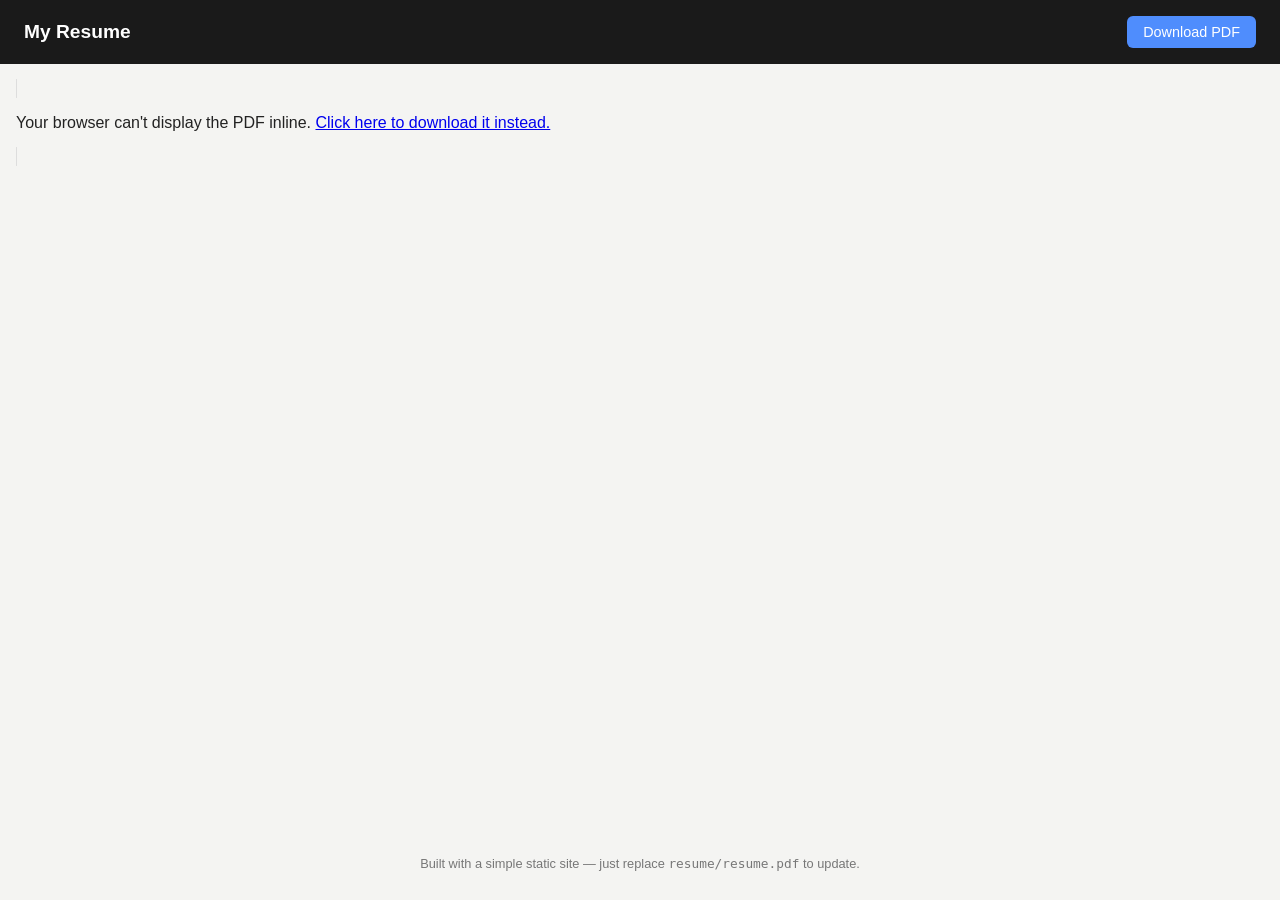
==== index.html @ 2fdc0393 "added files" ====
<!DOCTYPE html>
<html lang="en">
<head>
  <meta charset="UTF-8" />
  <meta name="viewport" content="width=device-width, initial-scale=1.0" />
  <title>My Resume</title>
  <link rel="stylesheet" href="style.css" />
</head>
<body>
  <header>
    <h1>My Resume</h1>
    <a class="download-btn" href="resume/resume.pdf" download>Download PDF</a>
  </header>

  <main>
    <!-- Embedded PDF viewer -->
    <object data="resume/resume.pdf" type="application/pdf" width="100%" height="100%">
      <p>
        Your browser can't display the PDF inline.
        <a href="resume/resume.pdf">Click here to download it instead.</a>
      </p>
    </object>
  </main>

  <footer>
    <p>Built with a simple static site — just replace <code>resume/resume.pdf</code> to update.</p>
  </footer>
</body>
</html>
---- style.css ----
* {
  box-sizing: border-box;
}

body {
  margin: 0;
  font-family: -apple-system, BlinkMacSystemFont, "Segoe UI", Roboto, sans-serif;
  background: #f4f4f2;
  color: #222;
  display: flex;
  flex-direction: column;
  min-height: 100vh;
}

header {
  display: flex;
  align-items: center;
  justify-content: space-between;
  padding: 1rem 1.5rem;
  background: #1a1a1a;
  color: white;
}

header h1 {
  font-size: 1.2rem;
  margin: 0;
}

.download-btn {
  background: #4f8dfd;
  color: white;
  text-decoration: none;
  padding: 0.5rem 1rem;
  border-radius: 6px;
  font-size: 0.9rem;
  transition: background 0.2s ease;
}

.download-btn:hover {
  background: #3a6fd6;
}

main {
  flex: 1;
  padding: 1rem;
}

main object {
  border: 1px solid #ddd;
  border-radius: 8px;
  min-height: 85vh;
  background: white;
}

footer {
  text-align: center;
  font-size: 0.8rem;
  color: #777;
  padding: 1rem;
}
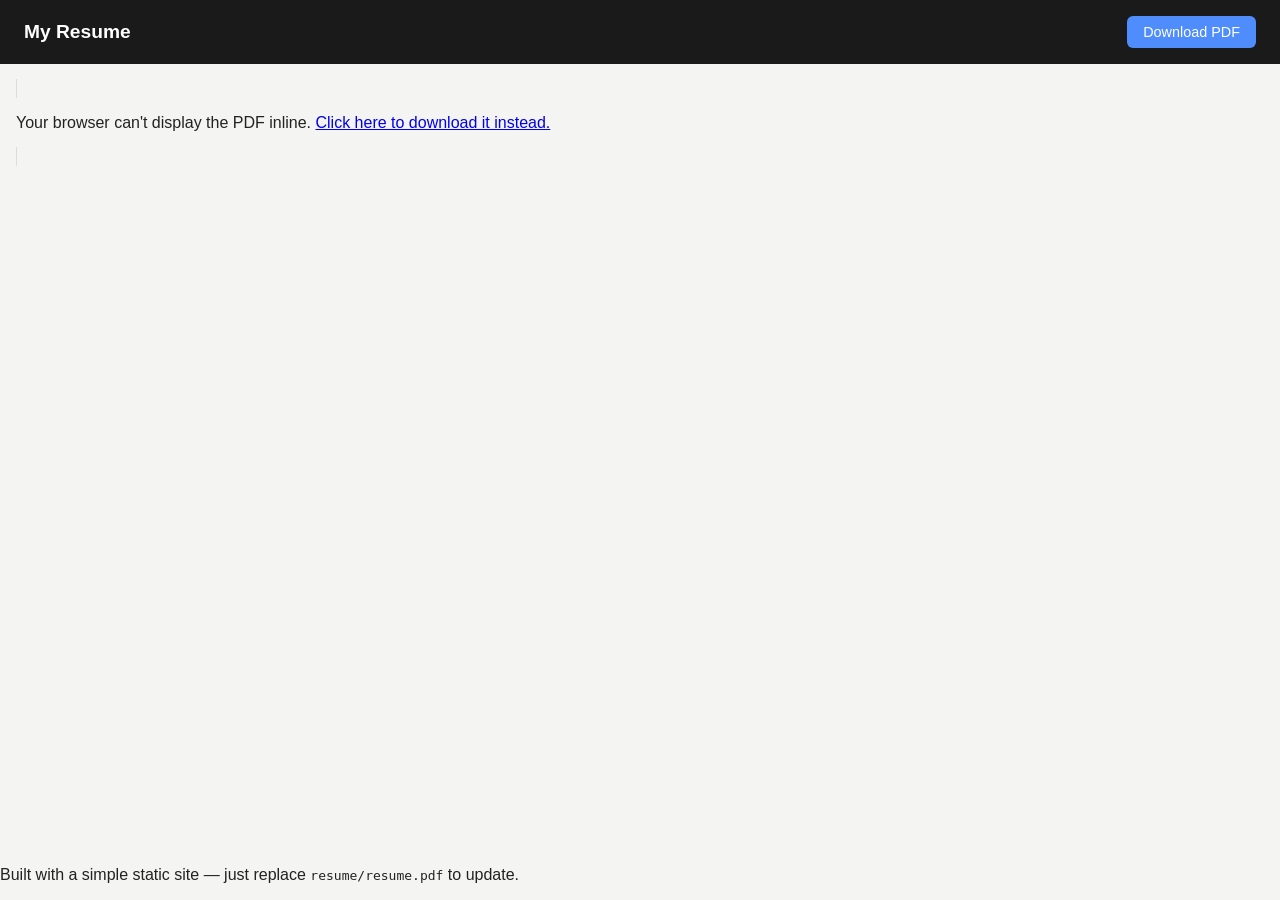
==== commit 1f5addeb: "changed font" ====
--- a/index.html
+++ b/index.html
@@ -9,15 +9,15 @@
 <body>
   <header>
     <h1>My Resume</h1>
-    <a class="download-btn" href="resume/resume.pdf" download>Download PDF</a>
+    <a class="download-btn" href="resume/ RR.pdf" download>Download PDF</a>
   </header>
 
   <main>
     <!-- Embedded PDF viewer -->
-    <object data="resume/resume.pdf" type="application/pdf" width="100%" height="100%">
+    <object data="resume/ RR.pdf" type="application/pdf" width="100%" height="100%">
       <p>
         Your browser can't display the PDF inline.
-        <a href="resume/resume.pdf">Click here to download it instead.</a>
+        <a href="resume/ RR.pdf">Click here to download it instead.</a>
       </p>
     </object>
   </main>
--- a/style.css
+++ b/style.css
@@ -4,7 +4,7 @@
 
 body {
   margin: 0;
-  font-family: -apple-system, BlinkMacSystemFont, "Segoe UI", Roboto, sans-serif;
+  font-family: sans-serif;
   background: #f4f4f2;
   color: #222;
   display: flex;
@@ -51,10 +51,3 @@
   min-height: 85vh;
   background: white;
 }
-
-footer {
-  text-align: center;
-  font-size: 0.8rem;
-  color: #777;
-  padding: 1rem;
-}
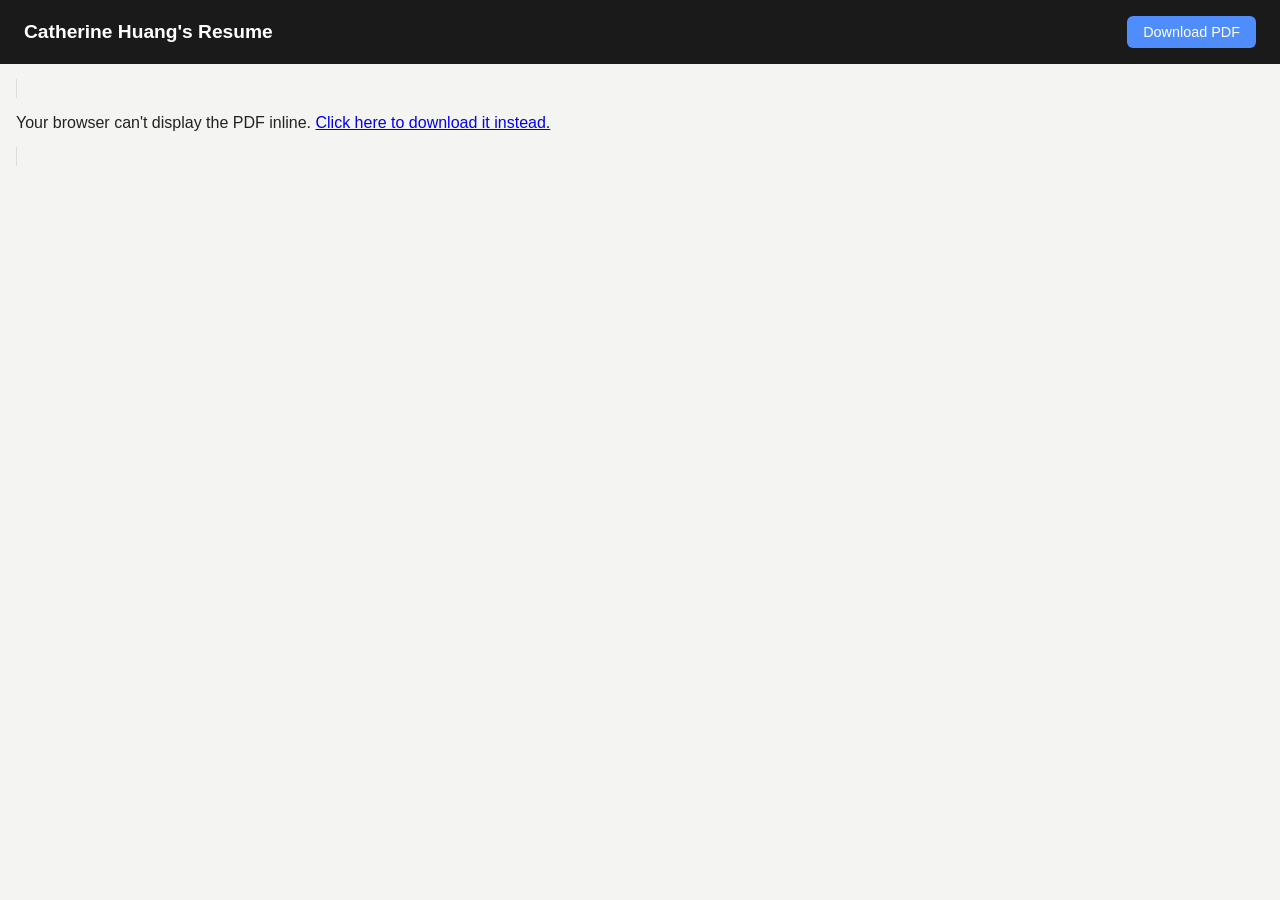
==== commit 7d4e4c61: "update" ====
--- a/index.html
+++ b/index.html
@@ -3,12 +3,12 @@
 <head>
   <meta charset="UTF-8" />
   <meta name="viewport" content="width=device-width, initial-scale=1.0" />
-  <title>My Resume</title>
+  <title>Catherine Huang's Resume</title>
   <link rel="stylesheet" href="style.css" />
 </head>
 <body>
   <header>
-    <h1>My Resume</h1>
+    <h1>Catherine Huang's Resume</h1>
     <a class="download-btn" href="resume/ RR.pdf" download>Download PDF</a>
   </header>
 
@@ -21,9 +21,5 @@
       </p>
     </object>
   </main>
-
-  <footer>
-    <p>Built with a simple static site — just replace <code>resume/resume.pdf</code> to update.</p>
-  </footer>
 </body>
 </html>
--- a/style.css
+++ b/style.css
@@ -4,7 +4,7 @@
 
 body {
   margin: 0;
-  font-family: sans-serif;
+  font-family: arial;
   background: #f4f4f2;
   color: #222;
   display: flex;
